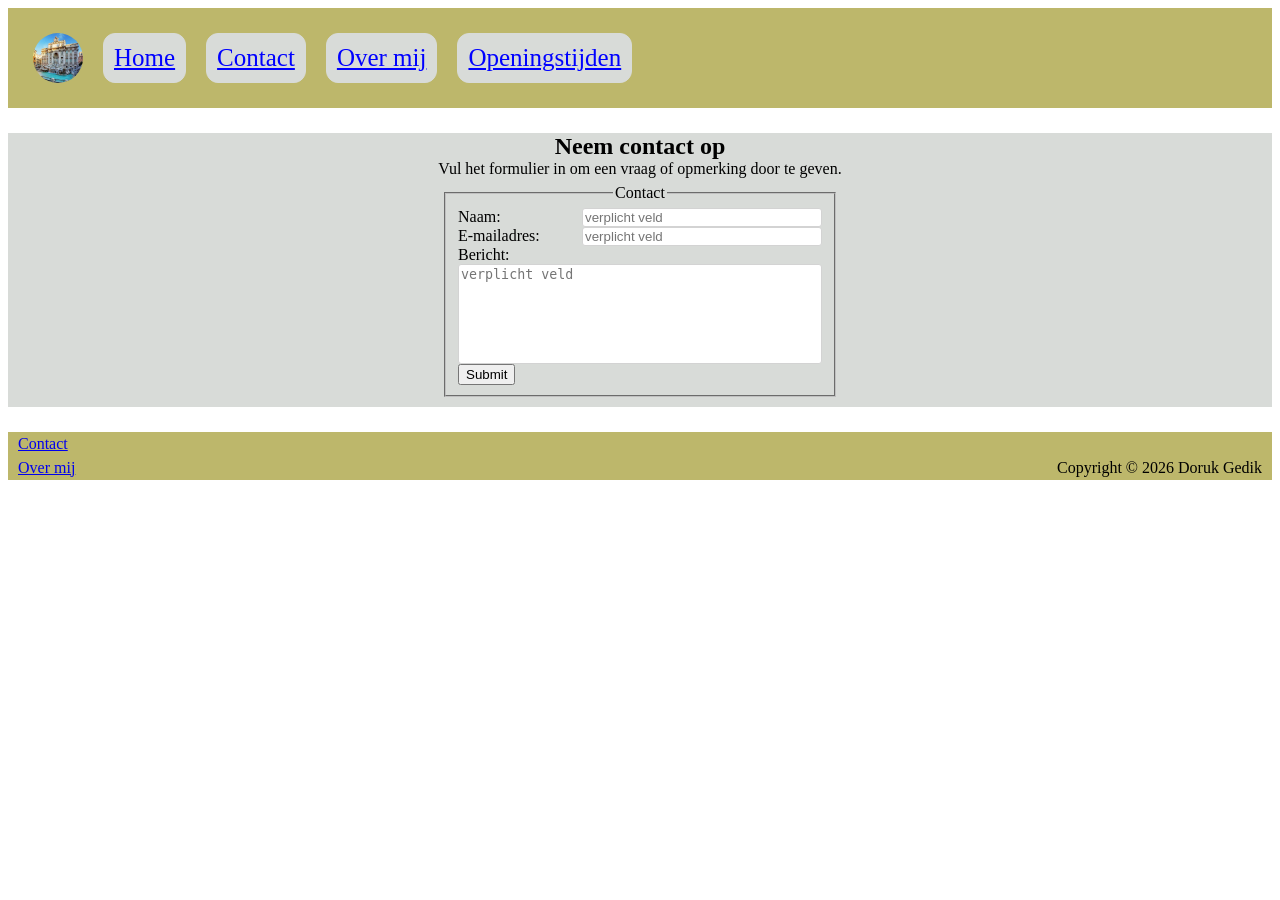
==== Project 2/HTML/contact.html @ ed876362 "Add files via upload" ====
<!DOCTYPE html>
<html lang="nl">
<head>
    <meta charset="UTF-8">
    <meta name="viewport" content="width=device-width, initial-scale=1.0">
    <title>Contact</title>
     <link href="css/style.css" rel="stylesheet">
</head>
<body>
    <nav class="navigation">
        <img src="img/img.jpg" class="logo" alt="Logo"> 
        <a class="navclass" href="hoofdpagina.html">Home</a>
        <a class="navclass" href="contact.html">Contact </a>
        <a class="navclass" href="overmij.html">Over mij</a>
        <a class="navclass" href="openingstijden.html">Openingstijden</a>
    </nav>
    <main>
    
    <section class="header">
        <h1>Neem contact op</h1>
        <p>Vul het formulier in om een vraag of opmerking door te geven.
        </p>
    </section>
    <section>
        <form class="contact" action="mailto:9027876@student.zadkine.nl" method="post" enctype="text/plain">
            <fieldset>
                <legend id="legend">Contact</legend>
            <label for="naam">Naam:</label>
            <input type="text" id="naam" name="naam" required placeholder="verplicht veld">
            <br>
            <label for="email">E-mailadres:</label>
            <input type="email" id="email" name="email" required placeholder="verplicht veld">
            <br>
            <label for="bericht">Bericht:</label>
            <textarea id="bericht" name="bericht" required placeholder="verplicht veld" ></textarea>
            <br>
            <input type="submit" name="verzend">
            </fieldset>
        </form>
    </section>
    </main>
     <footer>
     <section>
        <div class="footer-left">
            <p><a href="contact.html">Contact</a></p>
            <div class="footer-bottom">
                <p><a href="overmij.html">Over mij</a></p>
                <p>Copyright © 2026 Doruk Gedik</p>
            </div>
        </div>
     </section>
    </footer>   
</body>
</html>
---- Project 2/HTML/css/style.css ----
:root {
    --hoofdkleur: #bdb76b;
    --main: #d8dbd8;
}
nav {
    display: flex;
    position: sticky;
    top: 0;
    justify-content: left;
    margin-bottom: 25px;
    padding: 25px;
    background: var(--hoofdkleur);
}
nav a {
    &:hover {
        color: darkblue;
    }
    color: blue;
    display:flex;
    font-size: 25px;
    flex-direction: row;
    justify-content: space-between;
    padding: 10px;
    margin-right: 20px;
    background: var(--main);
    border: 1px solid var(--main);
    border-radius: 12px;
    padding: 10px;
}
.logo {
    display: flex;
    justify-content: left;
    width: 50px;
    height: 50px;
    margin-right: 20px;
    object-fit: fill;
    border-radius: 50%;
}
section.main {
    display: flex;
    justify-content: space-between;
    height: auto;
}
.sectionh1 {
    margin-top: 0px;
    margin-bottom: 0px;
}
.left {
    background-color: var(--blocks);
    width: 49%;
}
.sidebar {
    margin-left: auto;
    width: 50%;
    aspect-ratio: 1;
    overflow: hidden;
    box-sizing: border-box;
}
.sidebar > img {
    display: block;
    width: 100%;
    height: 100%;
    object-fit: fill;
}
footer {
    position: sticky;
    bottom: 0;
    margin-top: 25px;
    background: var(--hoofdkleur);
}
footer > section {
    display: flex;
    justify-content: space-between;
    align-items: center;
    width: 100%;
    margin: 0px;
}
footer p {
    margin: 0;
    padding: 3px;
    padding-right: 10px;
    padding-left: 10px;
}
.footer-left {
    width: 100%;
    margin-bottom: 0px;
}
.footer-bottom {
    display: flex;
    justify-content: space-between;
    width: 100%;
    margin-top: 0px;
    margin-bottom: 0px;
}
container {
    display: grid;
    grid-template-columns: repeat(3, 1fr);
    gap: 16px;
    text-align: center;
}
item {
    background: linear-gradient(to right, darkgray, darkgray);
    border-radius: 20px;
    margin: 0px;
    align-items: center;
}
item > img {
    display: block;
    width: 120px;
    height: 120px;
    margin: 0 auto;
    object-fit: fill;
}
item > h1 {
    margin: 0px;
}
item > p {
    margin: 0px;
}
main {
    background-color: var(--main);
}
.header {
    text-align: center;
}
.contact {
    width: fit-content;
    margin-inline: auto;
    text-align: left;
    position: relative;
    bottom: 10px;
}
.contact label {
    display: inline-block;
    width: 120px;
}
.contact input[type="text"],
.contact input[type="email"],
.contact textarea {
    box-sizing: border-box;
    width: min(240px, 55vw);
}
.contact textarea {
    height: 100px;
    vertical-align: top;
}
#naam,
#email,
#bericht {
    border-radius: 3px;
    background: white;
    border: 1px solid lightgray;
}
.openingstijden {
    border: 3px solid black;
    margin-left: auto;
    margin-right: auto;
    text-align: left;
}
.th {
    text-align: center;
}
.header > h1 {
    margin-bottom: 0px;
}
.header > p {
    margin-top: 0px;
}
#legend {
    width: fit-content;
    text-align: center;
}
@media (max-width: 1000px) {
.navigation {
    position: relative;
    margin-left: auto;
    display: flex;
    flex-wrap: wrap;
    & a {
        margin: auto;
        justify-content: right;
        flex-wrap: wrap;
    }
}
.openingstijden{
    width: min(100%, 420px);
    height: auto;
}
container {
    display: flex;
    flex-wrap: wrap;
    justify-content: left;
    margin-bottom: 0;
    padding: auto;
    align-items: center;
}
footer {
    position: relative;
}
}
@media (max-width: 376px) and (min-width: 374px) {
    .navclass {
    display: flex;
    justify-content: right;
    align-items: right;
    width: auto;
    height: auto;
    gap: 3px;
    margin-right: auto;
    }
    .navigation {
    position: relative;
    display: flex;
    flex-wrap: wrap;
    justify-content: right;
        & > img {
        margin-left: auto;
    }
}
}
@media (max-width: 1000px) and (min-width: 500px) {
container {
    display: grid;
    grid-template-columns: repeat(3, 1fr);
    gap: 10px;
    text-align: center;
    align-items: stretch;
}
item {
    background: linear-gradient(to right, darkgray, darkgray);
    border-radius: 20px;
    margin: 0px;
    align-items: center;
}
item > img {
    display: block;
    width: 80px;
    height: 80px;
    margin: 0 auto;
    object-fit: fill;
}
}
#bericht {
    width: 100%;
    min-height: 100px;
    resize: none;
    box-sizing: border-box;
}
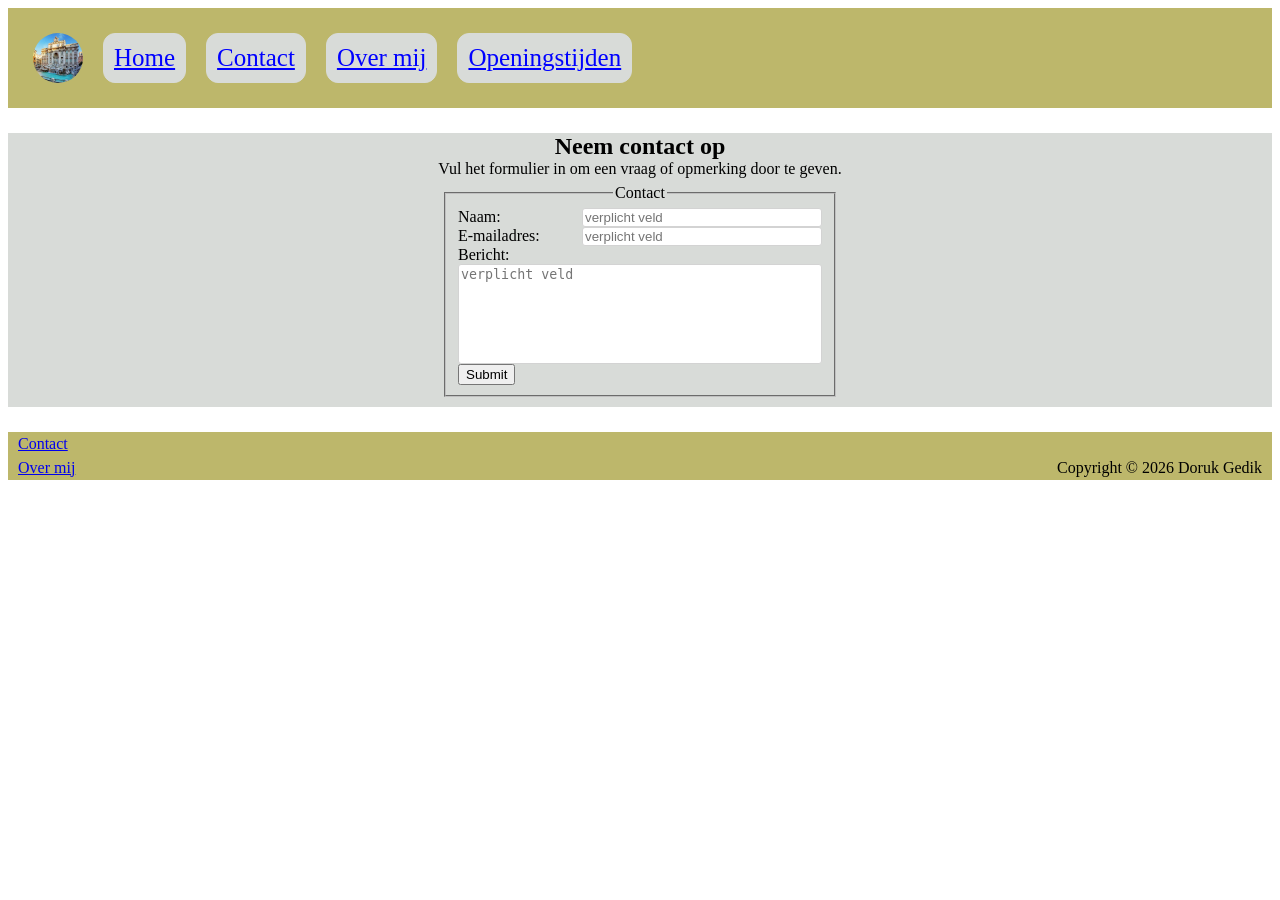
==== commit 34459a97: "edit" ====
--- a/Project 2/HTML/contact.html
+++ b/Project 2/HTML/contact.html
@@ -49,6 +49,7 @@
             </div>
         </div>
      </section>
-    </footer>   
+    </footer>  
+<script src="java/script.js"></script>
 </body>
 </html>
